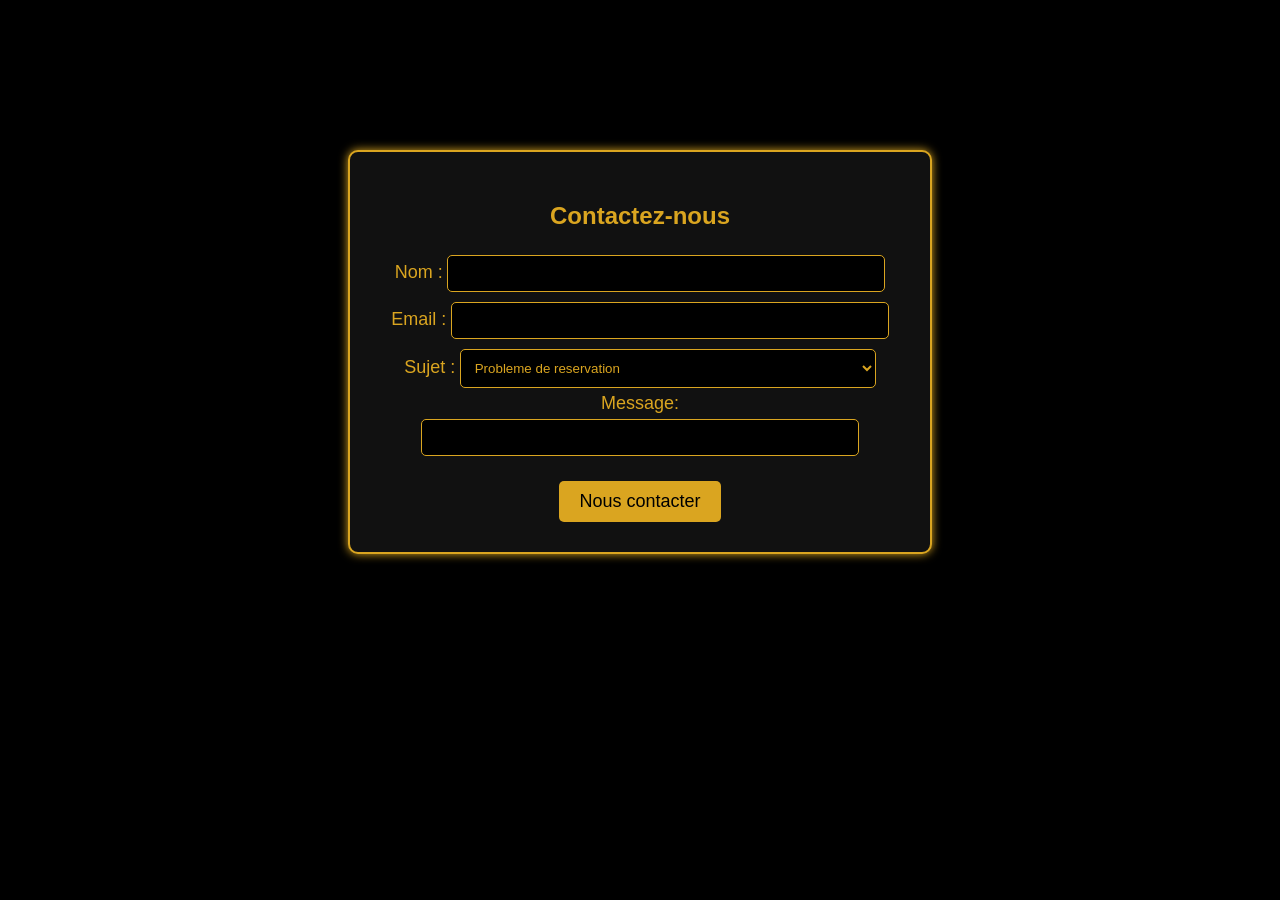
==== contact.html @ 97cb4e84 "Premier commit" ====
<!DOCTYPE html>
<html lang="fr">
<head>
    <meta charset="UTF-8">
    <meta name="viewport" content="width=device-width, initial-scale=1.0">
    <title>Réservation - XTRAVEL</title>
    <link rel="stylesheet" href="contact.css">

</head>
<body>
    <form action="whallah.php" method="post" id="formulaire1"> 

        <button class="open-btn" onclick="openSidebar()">☰</button>
  
        
        <div id="sidebar" class="sidebar">
          <a href="javascript:void(0)" class="close-btn" onclick="closeSidebar()">×</a>
          <a href="voyage html.html">Accueil</a>
          <a href="test.html">voyage</a>
          <a href="contact.html">Contact</a>
        </div>
      
        <script>
          function openSidebar() {
            document.getElementById("sidebar").style.width = "300px";
          }
      
          function closeSidebar() {
            document.getElementById("sidebar").style.width = "0";
          }
        </script>


    
    <section class="reservation-form">
        <h2>Contactez-nous</h2>
       <section class="l"> <form action="reservation_process.php" method="POST">
            <label for="nom">Nom :</label>
            <input type="text" id="nom" name="nom" required></section>

           <section class="l"><label for="email">Email :</label>
            <input type="email" id="email" name="email" required></section> 

            <label for="Sujet">Sujet :</label>
            <select id="Sujet" name="Sujet" required>
                <option value="paris">Probleme de reservation</option>
                <option value="new-york">Avis</option>
                <option value="tokyo">Autre</option>
            </select>

            <label for="Message">Message:</label>
            <input type="text" id="message" name="message" required>

<div class="btform">
            <button type="submit" form="formulaire1">Nous contacter</button>
        </div>
        </form>
    </section>

</body>
</html>
---- contact.css ----
body {
    background-color: #000;
    color: goldenrod;
    font-family: Arial, sans-serif;
    text-align: center;
    margin: 0;
    padding: 0;
}

header {
    background-color: black;
    padding: 10px;
    font-size: 14px;
    font-weight: bold;
    position: absolute;

}

.reservation-form {
    position: absolute;
    background-color: #111;
    border: 2px solid goldenrod;
    padding: 30px;
    width: 520px;
    margin: 50px auto;
    border-radius: 10px;
    box-shadow: 0 0 10px goldenrod;
    top: 100px;
    text-align: center;
}

h2 {
    color: goldenrod;
}

form {
   
    display: flex;
    flex-direction: column;
    align-items: center;
   
}

label {
    margin: 10px 0 5px;
    font-size: 18px;
}

input, select {
    width: 80%;
    padding: 10px;
    margin: 5px 0;
    border: 1px solid goldenrod;
    border-radius: 5px;
    background-color: black;
    color: goldenrod;
}

button {
    background-color: goldenrod;
    color: black;
    padding: 10px 20px;
    font-size: 18px;
    border: none;
    border-radius: 5px;
    cursor: pointer;
    margin-top: 20px;
}

button:hover {
    background-color: #cda434;
}






.open-btn {
    font-size: 30px;
    background-color: goldenrod;
    border-radius: 5px;
    color: rgb(0, 0, 0);
    border: none;
    cursor: pointer;
    position: absolute;
    top: 8px;
    left: 1440px;
    padding: 10px 12px;
    z-index: 2;
    
}

/* Sidebar */
.sidebar {
    height: 100%;
    width: 0;
    position: fixed;
    right: 0;
    top: 0;
    background-color: goldenrod;
    overflow-x: hidden;
    transition: 0.5s;
    padding-top: 60px;
    z-index: 3;
}

.sidebar a {
    padding: 15px 30px;
    text-decoration: none;
    font-size: 22px;
    color: black;
    display: block;
    font-weight: bold;
    transition: 0.3s;
}

.sidebar a:hover {
    background-color: #000;
    color: white;
}

.close-btn {
    position: absolute;
    top: 20px;
    left: 20px;
    font-size: 36px;
    background: none;
    border: none;
    cursor: pointer;
}
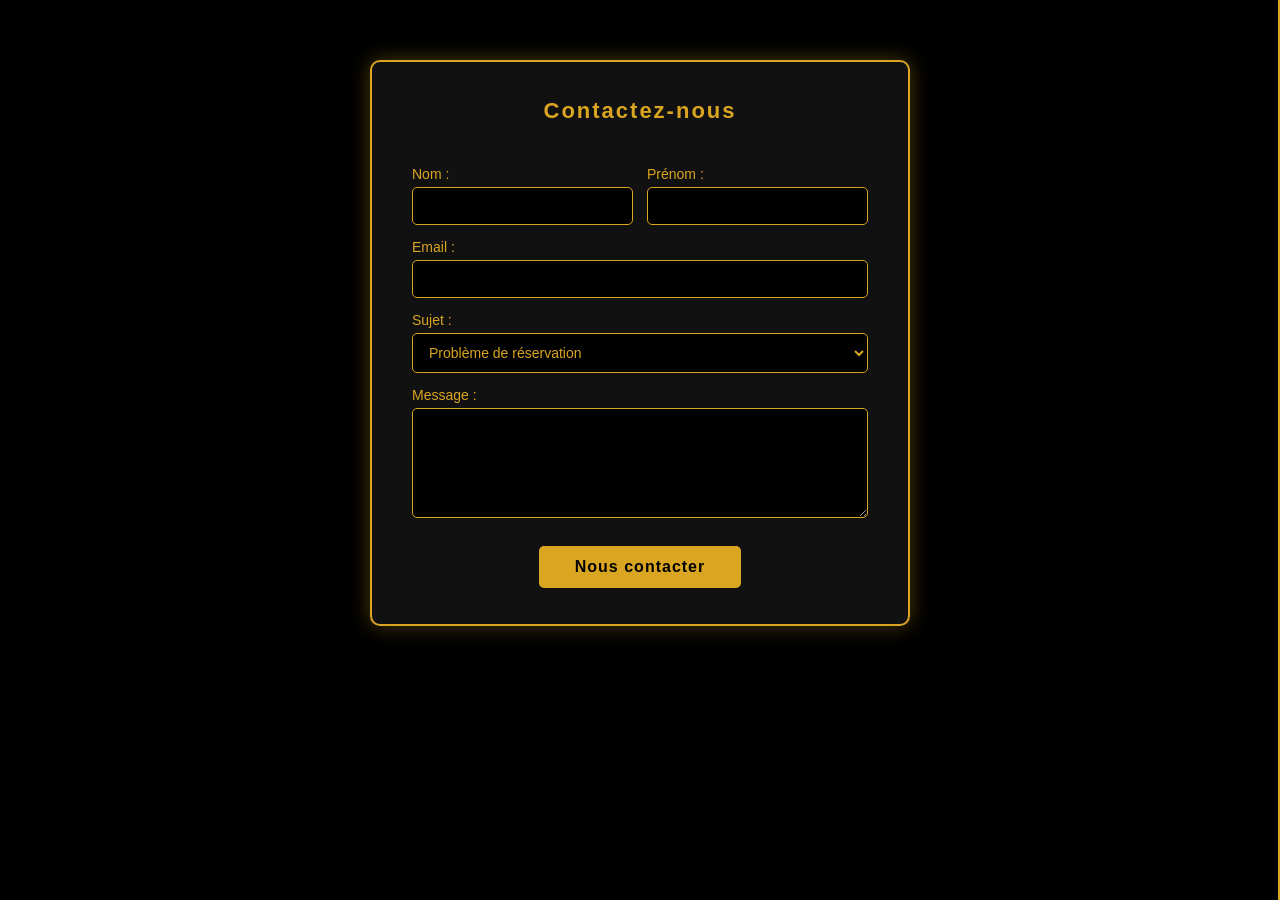
==== commit 51f5e4be: "1" ====
--- a/contact.html
+++ b/contact.html
@@ -1,61 +1,83 @@
 <!DOCTYPE html>
 <html lang="fr">
 <head>
-    <meta charset="UTF-8">
-    <meta name="viewport" content="width=device-width, initial-scale=1.0">
-    <title>Réservation - XTRAVEL</title>
-    <link rel="stylesheet" href="contact.css">
-
+  <meta charset="UTF-8">
+  <meta name="viewport" content="width=device-width, initial-scale=1.0">
+  <title>Contact - LUXURY FLY</title>
+  <link rel="stylesheet" href="contact.css">
 </head>
 <body>
-    <form action="whallah.php" method="post" id="formulaire1"> 
 
-        <button class="open-btn" onclick="openSidebar()">☰</button>
-  
-        
-        <div id="sidebar" class="sidebar">
-          <a href="javascript:void(0)" class="close-btn" onclick="closeSidebar()">×</a>
-          <a href="voyage html.html">Accueil</a>
-          <a href="test.html">voyage</a>
-          <a href="contact.html">Contact</a>
+<button class="open-btn" id="openBtn" onclick="openSidebar()">☰</button>
+
+<div class="overlay" id="overlay" onclick="closeSidebar()"></div>
+
+<div id="sidebar" class="sidebar">
+  <div class="sidebar-header">
+    <span class="sidebar-logo">✈ LUXURY FLY</span>
+    <button class="close-btn" onclick="closeSidebar()">×</button>
+  </div>
+  <nav>
+    <a href="voyage html.html"><span class="nav-icon">🏠</span> Accueil</a>
+    <a href="test.html"><span class="nav-icon">✈</span> Voyage</a>
+    <a href="contact.html" class="active"><span class="nav-icon">✉</span> Contact</a>
+  </nav>
+  <div class="sidebar-footer">LUXURY FLY © 2025</div>
+</div>
+
+<script>
+  function openSidebar() {
+    document.getElementById("sidebar").style.width = "260px";
+    document.getElementById("sidebar").classList.add("open");
+    document.getElementById("overlay").classList.add("show");
+    document.getElementById("openBtn").style.display = "none";
+  }
+  function closeSidebar() {
+    document.getElementById("sidebar").style.width = "0";
+    document.getElementById("sidebar").classList.remove("open");
+    document.getElementById("overlay").classList.remove("show");
+    document.getElementById("openBtn").style.display = "block";
+  }
+  document.addEventListener("keydown", e => { if (e.key === "Escape") closeSidebar(); });
+</script>
+
+  <main>
+    <section class="reservation-form">
+      <h2>Contactez-nous</h2>
+      <form action="whallah.php" method="POST">
+
+        <div class="row">
+          <div>
+            <label for="nom">Nom :</label>
+            <input type="text" id="nom" name="nom" required>
+          </div>
+          <div>
+            <label for="prenom">Prénom :</label>
+            <input type="text" id="prenom" name="prenom" required>
+          </div>
         </div>
-      
-        <script>
-          function openSidebar() {
-            document.getElementById("sidebar").style.width = "300px";
-          }
-      
-          function closeSidebar() {
-            document.getElementById("sidebar").style.width = "0";
-          }
-        </script>
 
+        <label for="email">Email :</label>
+        <input type="email" id="email" name="mail" required>
 
-    
-    <section class="reservation-form">
-        <h2>Contactez-nous</h2>
-       <section class="l"> <form action="reservation_process.php" method="POST">
-            <label for="nom">Nom :</label>
-            <input type="text" id="nom" name="nom" required></section>
+        <label for="sujet">Sujet :</label>
+        <select id="sujet" name="sujet" required>
+          <option value="PB_réservation">Problème de réservation</option>
+          <option value="PB_ticket">Problème de ticket</option>
+          <option value="question">Question</option>
+          <option value="autre">Autre</option>
+        </select>
 
-           <section class="l"><label for="email">Email :</label>
-            <input type="email" id="email" name="email" required></section> 
+        <label for="message">Message :</label>
+        <textarea id="message" name="message" rows="5" required></textarea>
 
-            <label for="Sujet">Sujet :</label>
-            <select id="Sujet" name="Sujet" required>
-                <option value="paris">Probleme de reservation</option>
-                <option value="new-york">Avis</option>
-                <option value="tokyo">Autre</option>
-            </select>
+        <div class="btform">
+          <button type="submit">Nous contacter</button>
+        </div>
 
-            <label for="Message">Message:</label>
-            <input type="text" id="message" name="message" required>
-
-<div class="btform">
-            <button type="submit" form="formulaire1">Nous contacter</button>
-        </div>
-        </form>
+      </form>
     </section>
+  </main>
 
 </body>
 </html>
--- a/contact.css
+++ b/contact.css
@@ -1,131 +1,344 @@
+/* ===== RESET & BASE ===== */
+* {
+  margin: 0;
+  padding: 0;
+  box-sizing: border-box;
+}
+
 body {
-    background-color: #000;
-    color: goldenrod;
-    font-family: Arial, sans-serif;
-    text-align: center;
-    margin: 0;
-    padding: 0;
-}
-
-header {
-    background-color: black;
-    padding: 10px;
-    font-size: 14px;
-    font-weight: bold;
-    position: absolute;
-
-}
-
+  background-color: #000;
+  color: goldenrod;
+  font-family: Arial, sans-serif;
+  min-height: 100vh;
+}
+
+/* ===== NAVBAR ===== */
+.navbar {
+  width: 100%;
+  background-color: #0a0a0a;
+  border-bottom: 1px solid goldenrod;
+  display: flex;
+  align-items: center;
+  justify-content: space-between;
+  padding: 0 30px;
+  height: 60px;
+  position: sticky;
+  top: 0;
+  z-index: 100;
+}
+
+.navbar .logo {
+  font-size: 22px;
+  font-weight: bold;
+  color: goldenrod;
+  text-decoration: none;
+  letter-spacing: 3px;
+}
+
+.navbar .nav-links {
+  display: flex;
+  gap: 30px;
+  list-style: none;
+}
+
+.navbar .nav-links a {
+  color: goldenrod;
+  text-decoration: none;
+  font-size: 15px;
+  font-weight: bold;
+  letter-spacing: 1px;
+  padding: 5px 0;
+  border-bottom: 2px solid transparent;
+  transition: border-color 0.2s;
+}
+
+.navbar .nav-links a:hover,
+.navbar .nav-links a.active {
+  border-bottom: 2px solid goldenrod;
+}
+
+/* ===== BOUTON HAMBURGER (mobile) ===== */
+.open-btn {
+  font-size: 24px;
+  background-color: goldenrod;
+  border-radius: 5px;
+  color: #000;
+  border: none;
+  cursor: pointer;
+  padding: 6px 10px;
+  display: none; /* caché sur desktop, visible sur mobile */
+}
+
+/* ===== SIDEBAR ===== */
+.sidebar {
+  height: 100%;
+  width: 0;
+  position: fixed;
+  right: 0;
+  top: 0;
+  background-color: goldenrod;
+  overflow-x: hidden;
+  transition: width 0.4s ease;
+  padding-top: 60px;
+  z-index: 200;
+}
+
+.sidebar a {
+  display: block;
+  padding: 15px 30px;
+  text-decoration: none;
+  font-size: 20px;
+  color: #000;
+  font-weight: bold;
+  transition: background 0.2s, color 0.2s;
+  white-space: nowrap;
+}
+
+.sidebar a:hover {
+  background-color: #000;
+  color: goldenrod;
+}
+
+.close-btn {
+  position: absolute;
+  top: 10px;
+  left: 16px;
+  font-size: 32px;
+  background: none;
+  border: none;
+  color: #000;
+  cursor: pointer;
+  font-weight: bold;
+}
+
+/* ===== ZONE PRINCIPALE ===== */
+main {
+  display: flex;
+  justify-content: center;
+  align-items: flex-start;
+  padding: 60px 20px;
+  min-height: calc(100vh - 60px);
+}
+
+/* ===== FORMULAIRE ===== */
 .reservation-form {
-    position: absolute;
-    background-color: #111;
-    border: 2px solid goldenrod;
-    padding: 30px;
-    width: 520px;
-    margin: 50px auto;
-    border-radius: 10px;
-    box-shadow: 0 0 10px goldenrod;
-    top: 100px;
-    text-align: center;
-}
-
-h2 {
-    color: goldenrod;
-}
-
-form {
-   
-    display: flex;
-    flex-direction: column;
-    align-items: center;
-   
+  background-color: #111;
+  border: 2px solid goldenrod;
+  padding: 36px 40px;
+  width: 540px;
+  max-width: 100%;
+  border-radius: 10px;
+  box-shadow: 0 0 20px rgba(218, 165, 32, 0.35);
+}
+
+.reservation-form h2 {
+  color: goldenrod;
+  text-align: center;
+  font-size: 22px;
+  letter-spacing: 2px;
+  margin-bottom: 28px;
+}
+
+/* Ligne Nom + Prénom côte à côte */
+.row {
+  display: flex;
+  gap: 14px;
+}
+
+.row > div {
+  flex: 1;
 }
 
 label {
-    margin: 10px 0 5px;
-    font-size: 18px;
-}
-
-input, select {
-    width: 80%;
-    padding: 10px;
-    margin: 5px 0;
-    border: 1px solid goldenrod;
-    border-radius: 5px;
-    background-color: black;
-    color: goldenrod;
-}
-
-button {
-    background-color: goldenrod;
-    color: black;
-    padding: 10px 20px;
-    font-size: 18px;
-    border: none;
-    border-radius: 5px;
-    cursor: pointer;
-    margin-top: 20px;
-}
-
-button:hover {
-    background-color: #cda434;
-}
-
-
-
-
-
-
+  display: block;
+  font-size: 14px;
+  color: goldenrod;
+  margin: 14px 0 5px;
+}
+
+input,
+select,
+textarea {
+  width: 100%;
+  padding: 10px 12px;
+  border: 1px solid goldenrod;
+  border-radius: 5px;
+  background-color: #000;
+  color: goldenrod;
+  font-size: 14px;
+  font-family: Arial, sans-serif;
+  transition: box-shadow 0.2s;
+}
+
+input:focus,
+select:focus,
+textarea:focus {
+  outline: none;
+  box-shadow: 0 0 6px goldenrod;
+}
+
+textarea {
+  resize: vertical;
+  min-height: 110px;
+}
+
+select option {
+  background-color: #111;
+  color: goldenrod;
+}
+
+/* ===== BOUTON SUBMIT ===== */
+.btform {
+  text-align: center;
+  margin-top: 24px;
+}
+
+.btform button {
+  background-color: goldenrod;
+  color: #000;
+  padding: 12px 36px;
+  font-size: 16px;
+  font-weight: bold;
+  letter-spacing: 1px;
+  border: none;
+  border-radius: 5px;
+  cursor: pointer;
+  transition: background-color 0.2s;
+}
+
+.btform button:hover {
+  background-color: #cda434;
+}
+
+/* ===== RESPONSIVE MOBILE ===== */
+
+
+/* ===== BOUTON HAMBURGER ===== */
 .open-btn {
-    font-size: 30px;
-    background-color: goldenrod;
-    border-radius: 5px;
-    color: rgb(0, 0, 0);
-    border: none;
-    cursor: pointer;
-    position: absolute;
-    top: 8px;
-    left: 1440px;
-    padding: 10px 12px;
-    z-index: 2;
-    
-}
-
-/* Sidebar */
+  font-size: 26px;
+  background-color: goldenrod;
+  border-radius: 6px;
+  color: #000;
+  border: none;
+  cursor: pointer;
+  position: fixed;
+  top: 12px;
+  right: 16px;
+  padding: 6px 12px;
+  z-index: 50;
+  line-height: 1;
+  transition: background 0.2s, transform 0.2s;
+}
+.open-btn:hover { background: #cda434; transform: scale(1.08); }
+
+/* ===== OVERLAY ===== */
+.overlay {
+  position: fixed;
+  inset: 0;
+  background: rgba(0, 0, 0, 0.6);
+  z-index: 90;
+  opacity: 0;
+  pointer-events: none;
+  transition: opacity 0.4s;
+}
+.overlay.show { opacity: 1; pointer-events: all; }
+
+/* ===== SIDEBAR ===== */
 .sidebar {
-    height: 100%;
-    width: 0;
-    position: fixed;
-    right: 0;
-    top: 0;
-    background-color: goldenrod;
-    overflow-x: hidden;
-    transition: 0.5s;
-    padding-top: 60px;
-    z-index: 3;
-}
-
-.sidebar a {
-    padding: 15px 30px;
-    text-decoration: none;
-    font-size: 22px;
-    color: black;
-    display: block;
-    font-weight: bold;
-    transition: 0.3s;
-}
-
-.sidebar a:hover {
-    background-color: #000;
-    color: white;
-}
+  height: 100%;
+  width: 0;
+  position: fixed;
+  right: 0;
+  top: 0;
+  background: #0a0a0a;
+  border-left: 2px solid goldenrod;
+  overflow-x: hidden;
+  transition: width 0.4s cubic-bezier(.77, 0, .18, 1);
+  z-index: 100;
+  display: flex;
+  flex-direction: column;
+}
+
+.sidebar-header {
+  display: flex;
+  align-items: center;
+  justify-content: space-between;
+  padding: 18px 20px 14px;
+  border-bottom: 1px solid rgba(218, 165, 32, 0.3);
+  min-width: 260px;
+}
+
+.sidebar-logo {
+  font-size: 16px;
+  font-weight: bold;
+  color: goldenrod;
+  letter-spacing: 3px;
+  white-space: nowrap;
+  opacity: 0;
+  transition: opacity 0.3s 0.2s;
+}
+.sidebar.open .sidebar-logo { opacity: 1; }
 
 .close-btn {
-    position: absolute;
-    top: 20px;
-    left: 20px;
-    font-size: 36px;
-    background: none;
-    border: none;
-    cursor: pointer;
+  font-size: 28px;
+  color: goldenrod;
+  background: none;
+  border: none;
+  cursor: pointer;
+  line-height: 1;
+  transition: color 0.2s, transform 0.2s;
+}
+.close-btn:hover { color: #fff; transform: rotate(90deg); }
+
+/* ===== LIENS SIDEBAR ===== */
+.sidebar nav {
+  display: flex;
+  flex-direction: column;
+  padding: 16px 0;
+}
+
+.sidebar nav a {
+  display: flex;
+  align-items: center;
+  gap: 14px;
+  padding: 14px 28px;
+  text-decoration: none;
+  font-size: 17px;
+  color: goldenrod;
+  font-weight: bold;
+  letter-spacing: 1px;
+  white-space: nowrap;
+  border-left: 3px solid transparent;
+  opacity: 0;
+  transform: translateX(20px);
+  transition: background 0.2s, border-color 0.2s, color 0.2s,
+              opacity 0.3s, transform 0.3s;
+}
+.sidebar.open nav a { opacity: 1; transform: translateX(0); }
+.sidebar.open nav a:nth-child(1) { transition-delay: 0.15s; }
+.sidebar.open nav a:nth-child(2) { transition-delay: 0.22s; }
+.sidebar.open nav a:nth-child(3) { transition-delay: 0.29s; }
+
+.sidebar nav a:hover {
+  background: rgba(218, 165, 32, 0.1);
+  border-left-color: goldenrod;
+  color: #fff;
+}
+.sidebar nav a.active {
+  border-left-color: goldenrod;
+  color: #fff;
+  background: rgba(218, 165, 32, 0.08);
+}
+
+.nav-icon { font-size: 18px; opacity: 0.85; }
+
+/* ===== FOOTER SIDEBAR ===== */
+.sidebar-footer {
+  margin-top: auto;
+  padding: 16px 28px;
+  border-top: 1px solid rgba(218, 165, 32, 0.2);
+  font-size: 12px;
+  color: rgba(218, 165, 32, 0.4);
+  white-space: nowrap;
+  letter-spacing: 2px;
 }
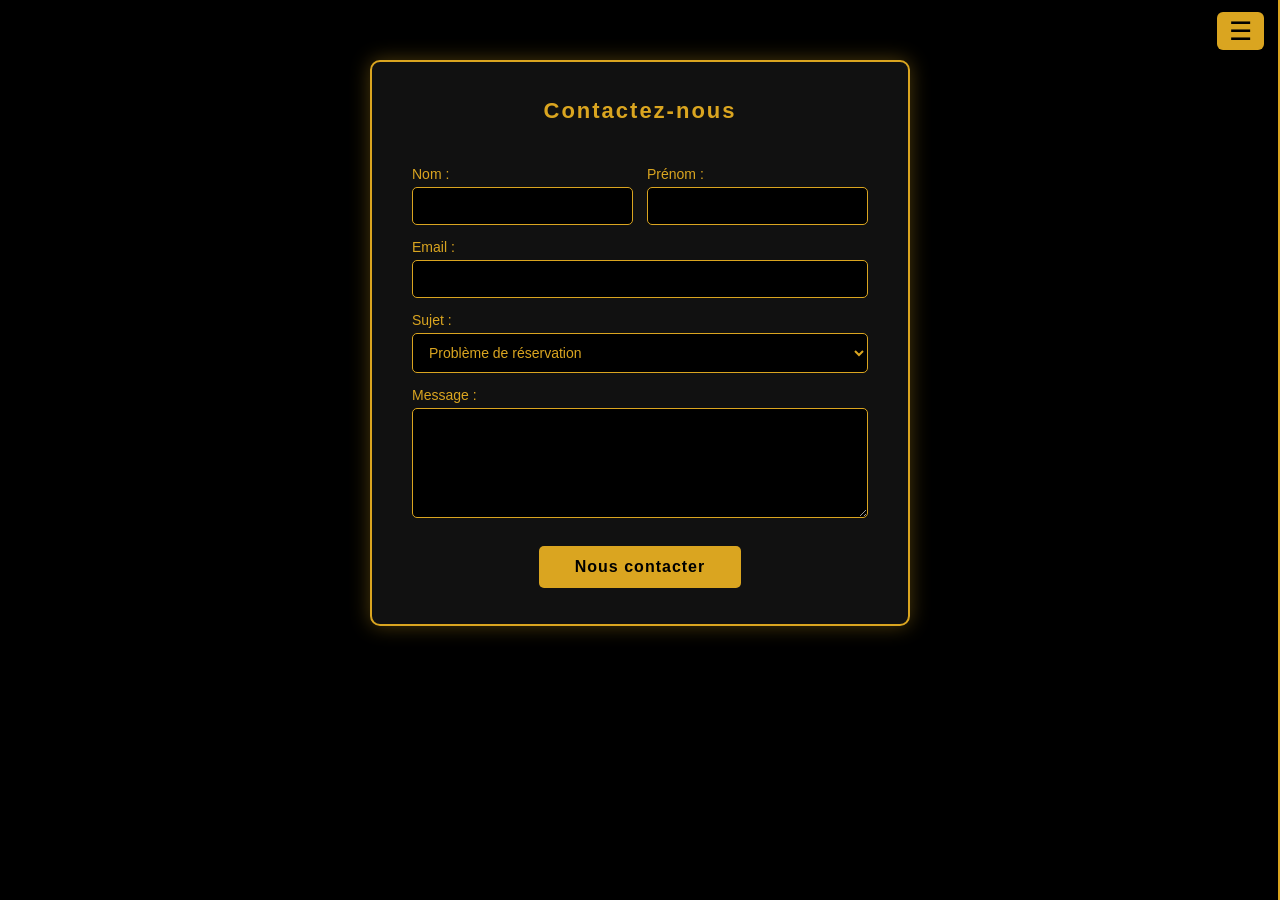
==== commit 2599ed74: "3" ====
--- a/contact.html
+++ b/contact.html
@@ -25,7 +25,46 @@
   <div class="sidebar-footer">LUXURY FLY © 2025</div>
 </div>
 
+<main>
+  <section class="reservation-form">
+    <h2>Contactez-nous</h2>
+    <form action="whallah.php" method="POST">
+
+      <div class="row">
+        <div>
+          <label for="nom">Nom :</label>
+          <input type="text" id="nom" name="nom" required>
+        </div>
+        <div>
+          <label for="prenom">Prénom :</label>
+          <input type="text" id="prenom" name="prenom" required>
+        </div>
+      </div>
+
+      <label for="email">Email :</label>
+      <input type="email" id="email" name="mail" required>
+
+      <label for="sujet">Sujet :</label>
+      <select id="sujet" name="sujet" required>
+        <option value="PB_réservation">Problème de réservation</option>
+        <option value="PB_ticket">Problème de ticket</option>
+        <option value="question">Question</option>
+        <option value="autre">Autre</option>
+      </select>
+
+      <label for="message">Message :</label>
+      <textarea id="message" name="message" rows="5" required></textarea>
+
+      <div class="btform">
+        <button type="submit">Nous contacter</button>
+      </div>
+
+    </form>
+  </section>
+</main>
+
 <script>
+  // ===== SIDEBAR =====
   function openSidebar() {
     document.getElementById("sidebar").style.width = "260px";
     document.getElementById("sidebar").classList.add("open");
@@ -39,45 +78,24 @@
     document.getElementById("openBtn").style.display = "block";
   }
   document.addEventListener("keydown", e => { if (e.key === "Escape") closeSidebar(); });
+
+  // ===== MESSAGE DE SUCCÈS =====
+  // Le script est en bas de page donc le DOM est déjà prêt, pas besoin de DOMContentLoaded
+  const params = new URLSearchParams(window.location.search);
+  if (params.get("succes") === "1") {
+    const msg = document.createElement("div");
+    msg.innerHTML = "✅ Message envoyé avec succès !";
+    msg.style.cssText = `
+      position: fixed; top: 20px; left: 50%; transform: translateX(-50%);
+      background: #111; border: 1px solid goldenrod; color: goldenrod;
+      padding: 14px 28px; border-radius: 8px; font-family: Arial;
+      font-size: 15px; z-index: 9999; letter-spacing: 1px;
+    `;
+    document.body.appendChild(msg);
+    setTimeout(() => msg.remove(), 4000);
+    history.replaceState(null, "", "contact.html");
+  }
 </script>
-
-  <main>
-    <section class="reservation-form">
-      <h2>Contactez-nous</h2>
-      <form action="whallah.php" method="POST">
-
-        <div class="row">
-          <div>
-            <label for="nom">Nom :</label>
-            <input type="text" id="nom" name="nom" required>
-          </div>
-          <div>
-            <label for="prenom">Prénom :</label>
-            <input type="text" id="prenom" name="prenom" required>
-          </div>
-        </div>
-
-        <label for="email">Email :</label>
-        <input type="email" id="email" name="mail" required>
-
-        <label for="sujet">Sujet :</label>
-        <select id="sujet" name="sujet" required>
-          <option value="PB_réservation">Problème de réservation</option>
-          <option value="PB_ticket">Problème de ticket</option>
-          <option value="question">Question</option>
-          <option value="autre">Autre</option>
-        </select>
-
-        <label for="message">Message :</label>
-        <textarea id="message" name="message" rows="5" required></textarea>
-
-        <div class="btform">
-          <button type="submit">Nous contacter</button>
-        </div>
-
-      </form>
-    </section>
-  </main>
 
 </body>
 </html>
--- a/contact.css
+++ b/contact.css
@@ -11,207 +11,6 @@
   font-family: Arial, sans-serif;
   min-height: 100vh;
 }
-
-/* ===== NAVBAR ===== */
-.navbar {
-  width: 100%;
-  background-color: #0a0a0a;
-  border-bottom: 1px solid goldenrod;
-  display: flex;
-  align-items: center;
-  justify-content: space-between;
-  padding: 0 30px;
-  height: 60px;
-  position: sticky;
-  top: 0;
-  z-index: 100;
-}
-
-.navbar .logo {
-  font-size: 22px;
-  font-weight: bold;
-  color: goldenrod;
-  text-decoration: none;
-  letter-spacing: 3px;
-}
-
-.navbar .nav-links {
-  display: flex;
-  gap: 30px;
-  list-style: none;
-}
-
-.navbar .nav-links a {
-  color: goldenrod;
-  text-decoration: none;
-  font-size: 15px;
-  font-weight: bold;
-  letter-spacing: 1px;
-  padding: 5px 0;
-  border-bottom: 2px solid transparent;
-  transition: border-color 0.2s;
-}
-
-.navbar .nav-links a:hover,
-.navbar .nav-links a.active {
-  border-bottom: 2px solid goldenrod;
-}
-
-/* ===== BOUTON HAMBURGER (mobile) ===== */
-.open-btn {
-  font-size: 24px;
-  background-color: goldenrod;
-  border-radius: 5px;
-  color: #000;
-  border: none;
-  cursor: pointer;
-  padding: 6px 10px;
-  display: none; /* caché sur desktop, visible sur mobile */
-}
-
-/* ===== SIDEBAR ===== */
-.sidebar {
-  height: 100%;
-  width: 0;
-  position: fixed;
-  right: 0;
-  top: 0;
-  background-color: goldenrod;
-  overflow-x: hidden;
-  transition: width 0.4s ease;
-  padding-top: 60px;
-  z-index: 200;
-}
-
-.sidebar a {
-  display: block;
-  padding: 15px 30px;
-  text-decoration: none;
-  font-size: 20px;
-  color: #000;
-  font-weight: bold;
-  transition: background 0.2s, color 0.2s;
-  white-space: nowrap;
-}
-
-.sidebar a:hover {
-  background-color: #000;
-  color: goldenrod;
-}
-
-.close-btn {
-  position: absolute;
-  top: 10px;
-  left: 16px;
-  font-size: 32px;
-  background: none;
-  border: none;
-  color: #000;
-  cursor: pointer;
-  font-weight: bold;
-}
-
-/* ===== ZONE PRINCIPALE ===== */
-main {
-  display: flex;
-  justify-content: center;
-  align-items: flex-start;
-  padding: 60px 20px;
-  min-height: calc(100vh - 60px);
-}
-
-/* ===== FORMULAIRE ===== */
-.reservation-form {
-  background-color: #111;
-  border: 2px solid goldenrod;
-  padding: 36px 40px;
-  width: 540px;
-  max-width: 100%;
-  border-radius: 10px;
-  box-shadow: 0 0 20px rgba(218, 165, 32, 0.35);
-}
-
-.reservation-form h2 {
-  color: goldenrod;
-  text-align: center;
-  font-size: 22px;
-  letter-spacing: 2px;
-  margin-bottom: 28px;
-}
-
-/* Ligne Nom + Prénom côte à côte */
-.row {
-  display: flex;
-  gap: 14px;
-}
-
-.row > div {
-  flex: 1;
-}
-
-label {
-  display: block;
-  font-size: 14px;
-  color: goldenrod;
-  margin: 14px 0 5px;
-}
-
-input,
-select,
-textarea {
-  width: 100%;
-  padding: 10px 12px;
-  border: 1px solid goldenrod;
-  border-radius: 5px;
-  background-color: #000;
-  color: goldenrod;
-  font-size: 14px;
-  font-family: Arial, sans-serif;
-  transition: box-shadow 0.2s;
-}
-
-input:focus,
-select:focus,
-textarea:focus {
-  outline: none;
-  box-shadow: 0 0 6px goldenrod;
-}
-
-textarea {
-  resize: vertical;
-  min-height: 110px;
-}
-
-select option {
-  background-color: #111;
-  color: goldenrod;
-}
-
-/* ===== BOUTON SUBMIT ===== */
-.btform {
-  text-align: center;
-  margin-top: 24px;
-}
-
-.btform button {
-  background-color: goldenrod;
-  color: #000;
-  padding: 12px 36px;
-  font-size: 16px;
-  font-weight: bold;
-  letter-spacing: 1px;
-  border: none;
-  border-radius: 5px;
-  cursor: pointer;
-  transition: background-color 0.2s;
-}
-
-.btform button:hover {
-  background-color: #cda434;
-}
-
-/* ===== RESPONSIVE MOBILE ===== */
-
 
 /* ===== BOUTON HAMBURGER ===== */
 .open-btn {
@@ -225,11 +24,14 @@
   top: 12px;
   right: 16px;
   padding: 6px 12px;
-  z-index: 50;
+  z-index: 150;
   line-height: 1;
   transition: background 0.2s, transform 0.2s;
 }
-.open-btn:hover { background: #cda434; transform: scale(1.08); }
+.open-btn:hover {
+  background: #cda434;
+  transform: scale(1.08);
+}
 
 /* ===== OVERLAY ===== */
 .overlay {
@@ -241,7 +43,10 @@
   pointer-events: none;
   transition: opacity 0.4s;
 }
-.overlay.show { opacity: 1; pointer-events: all; }
+.overlay.show {
+  opacity: 1;
+  pointer-events: all;
+}
 
 /* ===== SIDEBAR ===== */
 .sidebar {
@@ -277,7 +82,9 @@
   opacity: 0;
   transition: opacity 0.3s 0.2s;
 }
-.sidebar.open .sidebar-logo { opacity: 1; }
+.sidebar.open .sidebar-logo {
+  opacity: 1;
+}
 
 .close-btn {
   font-size: 28px;
@@ -288,7 +95,10 @@
   line-height: 1;
   transition: color 0.2s, transform 0.2s;
 }
-.close-btn:hover { color: #fff; transform: rotate(90deg); }
+.close-btn:hover {
+  color: #fff;
+  transform: rotate(90deg);
+}
 
 /* ===== LIENS SIDEBAR ===== */
 .sidebar nav {
@@ -314,7 +124,10 @@
   transition: background 0.2s, border-color 0.2s, color 0.2s,
               opacity 0.3s, transform 0.3s;
 }
-.sidebar.open nav a { opacity: 1; transform: translateX(0); }
+.sidebar.open nav a {
+  opacity: 1;
+  transform: translateX(0);
+}
 .sidebar.open nav a:nth-child(1) { transition-delay: 0.15s; }
 .sidebar.open nav a:nth-child(2) { transition-delay: 0.22s; }
 .sidebar.open nav a:nth-child(3) { transition-delay: 0.29s; }
@@ -330,7 +143,10 @@
   background: rgba(218, 165, 32, 0.08);
 }
 
-.nav-icon { font-size: 18px; opacity: 0.85; }
+.nav-icon {
+  font-size: 18px;
+  opacity: 0.85;
+}
 
 /* ===== FOOTER SIDEBAR ===== */
 .sidebar-footer {
@@ -341,4 +157,112 @@
   color: rgba(218, 165, 32, 0.4);
   white-space: nowrap;
   letter-spacing: 2px;
+}
+
+/* ===== ZONE PRINCIPALE ===== */
+main {
+  display: flex;
+  justify-content: center;
+  align-items: flex-start;
+  padding: 60px 20px;
+  min-height: 100vh;
+}
+
+/* ===== FORMULAIRE ===== */
+.reservation-form {
+  background-color: #111;
+  border: 2px solid goldenrod;
+  padding: 36px 40px;
+  width: 540px;
+  max-width: 100%;
+  border-radius: 10px;
+  box-shadow: 0 0 20px rgba(218, 165, 32, 0.35);
+}
+
+.reservation-form h2 {
+  color: goldenrod;
+  text-align: center;
+  font-size: 22px;
+  letter-spacing: 2px;
+  margin-bottom: 28px;
+}
+
+.row {
+  display: flex;
+  gap: 14px;
+}
+.row > div {
+  flex: 1;
+}
+
+label {
+  display: block;
+  font-size: 14px;
+  color: goldenrod;
+  margin: 14px 0 5px;
+}
+
+input,
+select,
+textarea {
+  width: 100%;
+  padding: 10px 12px;
+  border: 1px solid goldenrod;
+  border-radius: 5px;
+  background-color: #000;
+  color: goldenrod;
+  font-size: 14px;
+  font-family: Arial, sans-serif;
+  transition: box-shadow 0.2s;
+}
+
+input:focus,
+select:focus,
+textarea:focus {
+  outline: none;
+  box-shadow: 0 0 6px goldenrod;
+}
+
+textarea {
+  resize: vertical;
+  min-height: 110px;
+}
+
+select option {
+  background-color: #111;
+  color: goldenrod;
+}
+
+/* ===== BOUTON SUBMIT ===== */
+.btform {
+  text-align: center;
+  margin-top: 24px;
+}
+
+.btform button {
+  background-color: goldenrod;
+  color: #000;
+  padding: 12px 36px;
+  font-size: 16px;
+  font-weight: bold;
+  letter-spacing: 1px;
+  border: none;
+  border-radius: 5px;
+  cursor: pointer;
+  transition: background-color 0.2s;
+}
+
+.btform button:hover {
+  background-color: #cda434;
+}
+
+/* ===== RESPONSIVE MOBILE ===== */
+@media (max-width: 600px) {
+  .reservation-form {
+    padding: 24px 16px;
+  }
+  .row {
+    flex-direction: column;
+    gap: 0;
+  }
 }
